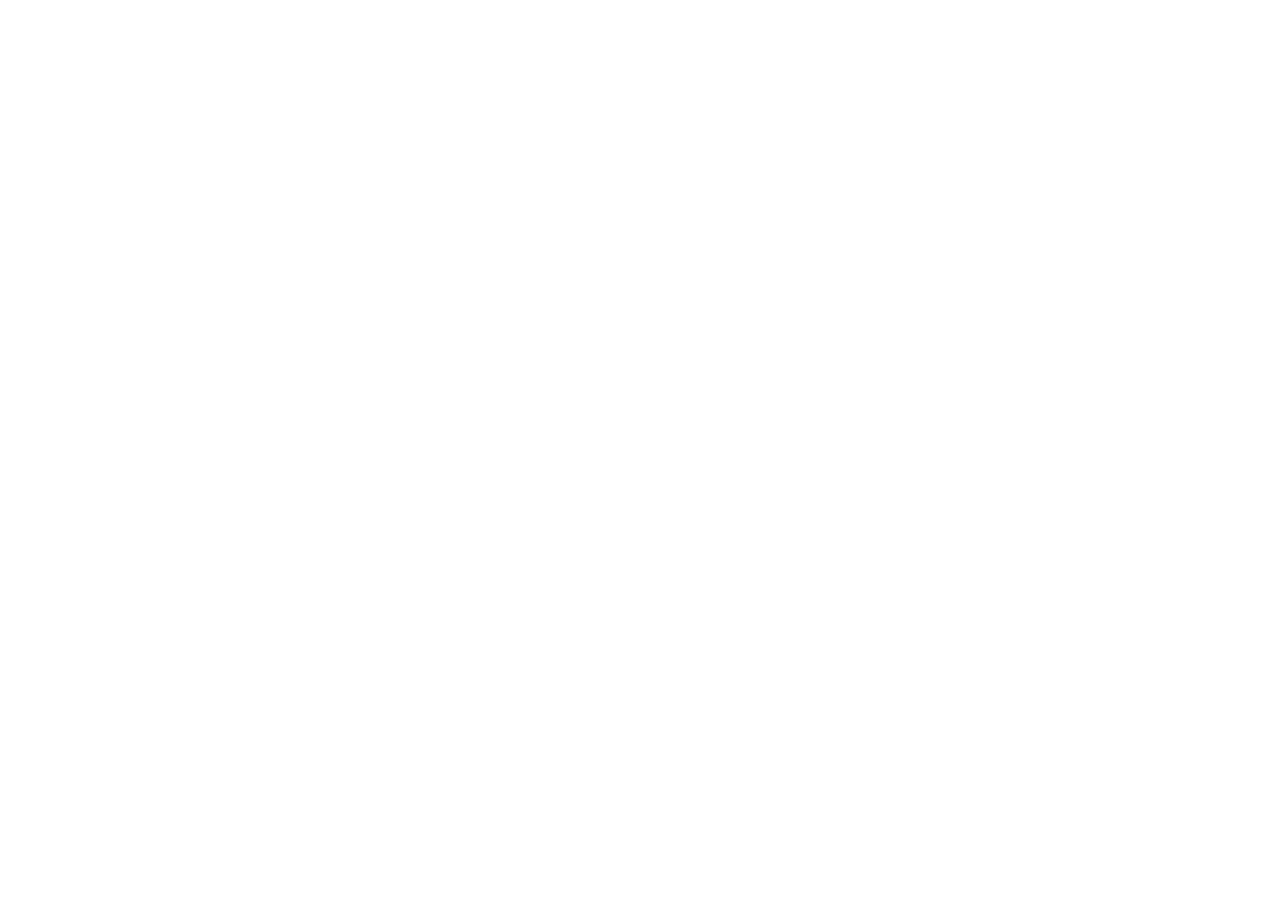
==== locations.html @ 7024268a "Added initial files" ====
<!DOCTYPE html>
<html lang="en">
<head>
    <meta charset="UTF-8">
    <meta http-equiv="X-UA-Compatible" content="IE=edge">
    <meta name="viewport" content="width=device-width, initial-scale=1.0">

    <link rel="stylesheet" href="">

    <title>Locations | 88 K-Pot</title>
</head>
<body>
    
</body>
</html>
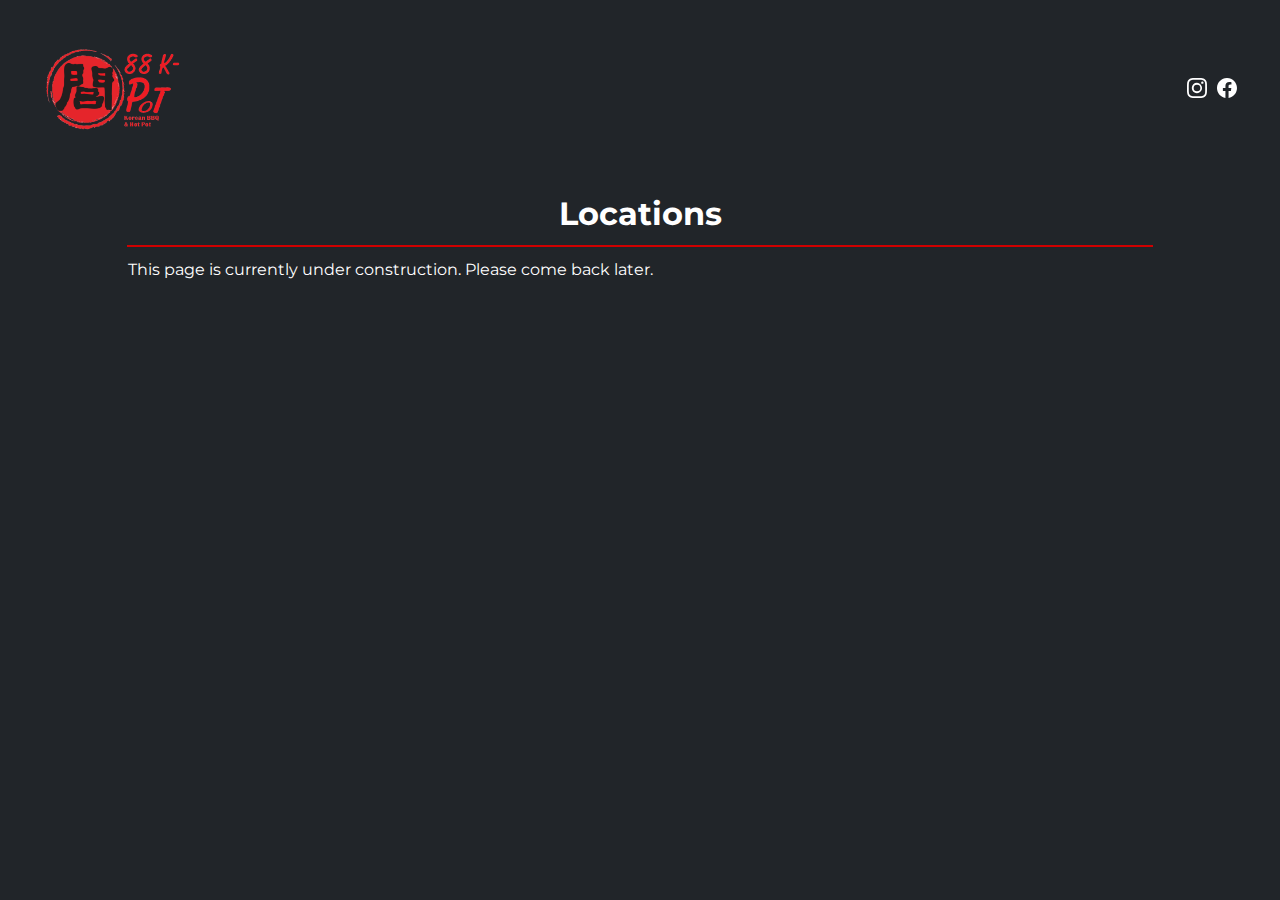
==== commit 2331c62e: "media queries and content update" ====
--- a/locations.html
+++ b/locations.html
@@ -5,11 +5,42 @@
     <meta http-equiv="X-UA-Compatible" content="IE=edge">
     <meta name="viewport" content="width=device-width, initial-scale=1.0">
 
-    <link rel="stylesheet" href="">
+    <!-- links/references to fonts hosted on Google; must be placed before custom stylesheet -->
+    <link rel="preconnect" href="https://fonts.googleapis.com">
+    <link rel="preconnect" href="https://fonts.gstatic.com" crossorigin>
+    <link
+        href="https://fonts.googleapis.com/css2?family=Alegreya+Sans+SC:wght@400;700&family=Encode+Sans+SC:wght@400;600&family=Encode+Sans:wght@400;600&family=Montserrat+Subrayada:wght@400;700&family=Montserrat:wght@400;600&display=swap"
+        rel="stylesheet">
+
+    <link rel="stylesheet" href="style-ver1.css">
 
     <title>Locations | 88 K-Pot</title>
 </head>
 <body>
+    <nav class="flex-header">
+        <div>
+            <a href="index.html"><img class="logo" src="assets/88kpotlogo.png" alt=""></a>
+        </div>
+
+        <!-- this div has contains the links to social platforms represented by svg icons-->
+        <div class="flex-social-container">
+            <a class="social-icon" href="https://www.instagram.com"><svg xmlns="http://www.w3.org/2000/svg" width="20" height="20"
+                    fill="#ffffff" class="bi bi-instagram" viewBox="0 0 16 16">
+                    <path
+                        d="M8 0C5.829 0 5.556.01 4.703.048 3.85.088 3.269.222 2.76.42a3.917 3.917 0 0 0-1.417.923A3.927 3.927 0 0 0 .42 2.76C.222 3.268.087 3.85.048 4.7.01 5.555 0 5.827 0 8.001c0 2.172.01 2.444.048 3.297.04.852.174 1.433.372 1.942.205.526.478.972.923 1.417.444.445.89.719 1.416.923.51.198 1.09.333 1.942.372C5.555 15.99 5.827 16 8 16s2.444-.01 3.298-.048c.851-.04 1.434-.174 1.943-.372a3.916 3.916 0 0 0 1.416-.923c.445-.445.718-.891.923-1.417.197-.509.332-1.09.372-1.942C15.99 10.445 16 10.173 16 8s-.01-2.445-.048-3.299c-.04-.851-.175-1.433-.372-1.941a3.926 3.926 0 0 0-.923-1.417A3.911 3.911 0 0 0 13.24.42c-.51-.198-1.092-.333-1.943-.372C10.443.01 10.172 0 7.998 0h.003zm-.717 1.442h.718c2.136 0 2.389.007 3.232.046.78.035 1.204.166 1.486.275.373.145.64.319.92.599.28.28.453.546.598.92.11.281.24.705.275 1.485.039.843.047 1.096.047 3.231s-.008 2.389-.047 3.232c-.035.78-.166 1.203-.275 1.485a2.47 2.47 0 0 1-.599.919c-.28.28-.546.453-.92.598-.28.11-.704.24-1.485.276-.843.038-1.096.047-3.232.047s-2.39-.009-3.233-.047c-.78-.036-1.203-.166-1.485-.276a2.478 2.478 0 0 1-.92-.598 2.48 2.48 0 0 1-.6-.92c-.109-.281-.24-.705-.275-1.485-.038-.843-.046-1.096-.046-3.233 0-2.136.008-2.388.046-3.231.036-.78.166-1.204.276-1.486.145-.373.319-.64.599-.92.28-.28.546-.453.92-.598.282-.11.705-.24 1.485-.276.738-.034 1.024-.044 2.515-.045v.002zm4.988 1.328a.96.96 0 1 0 0 1.92.96.96 0 0 0 0-1.92zm-4.27 1.122a4.109 4.109 0 1 0 0 8.217 4.109 4.109 0 0 0 0-8.217zm0 1.441a2.667 2.667 0 1 1 0 5.334 2.667 2.667 0 0 1 0-5.334z" />
+                </svg></a>
+            <a class="social-icon" href="https://www.facebook.com"><svg xmlns="http://www.w3.org/2000/svg" width="20" height="20"
+                    fill="#ffffff" class="bi bi-facebook" viewBox="0 0 16 16">
+                    <path
+                        d="M16 8.049c0-4.446-3.582-8.05-8-8.05C3.58 0-.002 3.603-.002 8.05c0 4.017 2.926 7.347 6.75 7.951v-5.625h-2.03V8.05H6.75V6.275c0-2.017 1.195-3.131 3.022-3.131.876 0 1.791.157 1.791.157v1.98h-1.009c-.993 0-1.303.621-1.303 1.258v1.51h2.218l-.354 2.326H9.25V16c3.824-.604 6.75-3.934 6.75-7.951z" />
+                </svg></a>
+        </div>
+
+    </nav>
+
+    <h1>Locations</h1>
+    <hr>
+    <p>This page is currently under construction. Please come back later.</p>
     
 </body>
 </html>--- a/style-ver1.css
+++ b/style-ver1.css
@@ -0,0 +1,124 @@
+/* css reset to make sure that the webpage doesn't have any weird whitespace*/
+html, body, div, span, h1, h2, h3, h4, h5, h6, p {
+    margin: 0;
+    padding: 0;
+    border: 0;
+}
+
+body {
+    background-color: #212529;
+    color: #ffffff;
+    font-family: 'Montserrat', sans-serif;
+}
+
+a {
+    color: #ffffff;
+    text-decoration: none;
+}
+
+h1 {
+    text-align: center;
+    margin: 1vw 2vw;
+}
+
+hr {
+    border: thin solid #d00000;
+    width: 80%
+}
+
+/* styling for paragraph elements is tentative and only for this mockup*/
+p {
+    padding: 0 10%;
+    margin: 1vw 0;
+}
+
+.logo {
+    height: 100px;
+}
+
+.social-icon {
+    margin: 5px;
+}
+
+.flex-social-container {
+    display: flex;
+    justify-content: center;
+    align-items: center;
+}
+
+.flex-header {
+    display: flex;
+    justify-content: space-between;
+    margin: 0 3vw;
+    padding: 3vw 0;
+}
+
+/* below starts all the styling specific to the main/home page */
+
+#main-page {
+    /* background-image: url("assets/pork-jowl.jpeg"); */
+    background-position: center center;
+    background-repeat: no-repeat;
+    background-attachment: fixed;
+    background-size: cover;
+}
+
+#main-content {
+    width: 100%;
+    position: absolute;
+    top: 40%;
+}
+
+#main-content-msg {
+    font-size: 2vw;
+    text-align: center;
+}
+
+.main-nav-link {
+    font-family: 'Encode Sans SC', sans-serif;
+    font-size: 5vw;
+    margin: 0 2vw;
+}
+
+.main-nav-link:hover {
+    border-bottom: 3px solid #ffffff;
+}
+
+#flex-main-nav {
+    display: flex;
+    flex-flow: row wrap;
+    justify-content: center;
+    align-items: center;
+    padding: 1vw 0.5em 3vw 0.5em;
+    margin: 0 auto;
+}
+
+/* media queries that adjust the main content font size and other sizing depending on screen size */
+
+@media screen and (max-width: 1440px) {
+    #main-content-msg {
+        font-size: 22px;
+    }
+}
+
+@media screen and (max-width: 871px) {
+    .main-nav-link:hover {
+        border-bottom: 1px solid #ffffff;
+    }
+}
+
+@media screen and (max-width: 720px) {
+    .main-nav-link {
+        font-size: 36px;
+    }
+}
+
+@media screen and (max-width: 425px) {
+    #flex-main-nav {
+        flex-flow: column nowrap;
+    }
+
+    .main-nav-link {
+        margin: 1vw 2vw;
+    }
+}
